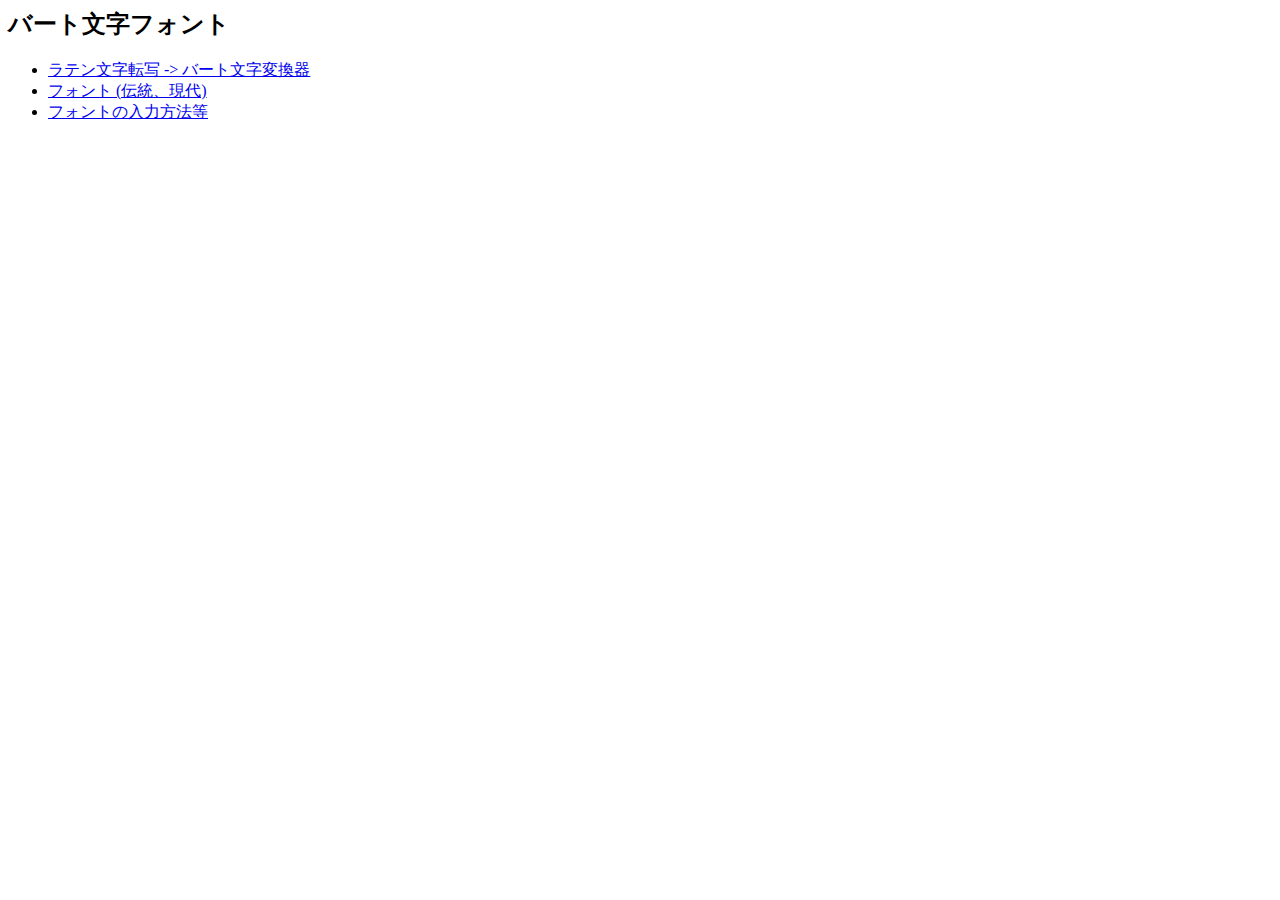
==== index.html @ 60bd4881 "manualへのリンクを追加" ====
<html>
  <head>
    <meta charset="UTF-8">
  </head>
  <body>
    <h2>バート文字フォント</h2>

    <ul>
      <li><a href="./converter.html">ラテン文字転写 -> バート文字変換器</a></li>
      <li><a href="https://github.com/Haar-you/BhaataanFont">フォント (伝統、現代)</a></li>
      <li><a href="https://github.com/Haar-you/manual/manual.html">フォントの入力方法等</a></li>
    </ul>
    
  </body>
</html>
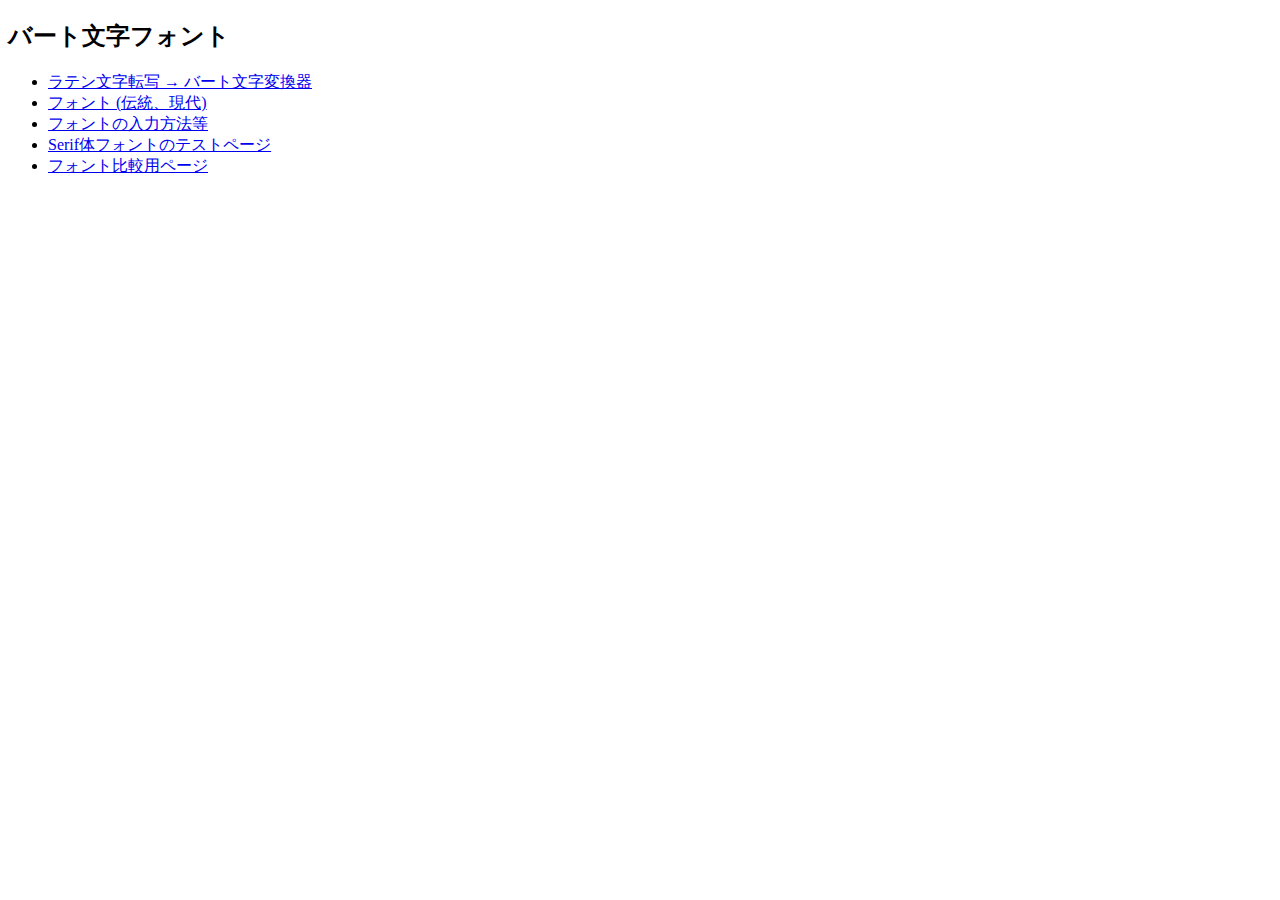
==== commit c2e7086d: "indexの更新" ====
--- a/index.html
+++ b/index.html
@@ -1,3 +1,4 @@
+<!DOCTYPE HTML>
 <html>
   <head>
     <meta charset="UTF-8">
@@ -6,9 +7,11 @@
     <h2>バート文字フォント</h2>
 
     <ul>
-      <li><a href="./converter.html">ラテン文字転写 -> バート文字変換器</a></li>
+      <li><a href="./converter.html">ラテン文字転写 → バート文字変換器</a></li>
       <li><a href="https://github.com/Haar-you/BhaataanFont">フォント (伝統、現代)</a></li>
-      <li><a href="https://github.com/Haar-you/manual/manual.html">フォントの入力方法等</a></li>
+      <li><a href="https://haar-you.github.io/BhaataanFont/manual/manual.html">フォントの入力方法等</a></li>
+      <li><a href="./fonts/Serif/Traditional/test.html">Serif体フォントのテストページ</a></li>
+      <li><a href="./alice.html">フォント比較用ページ</a></li>
     </ul>
     
   </body>
